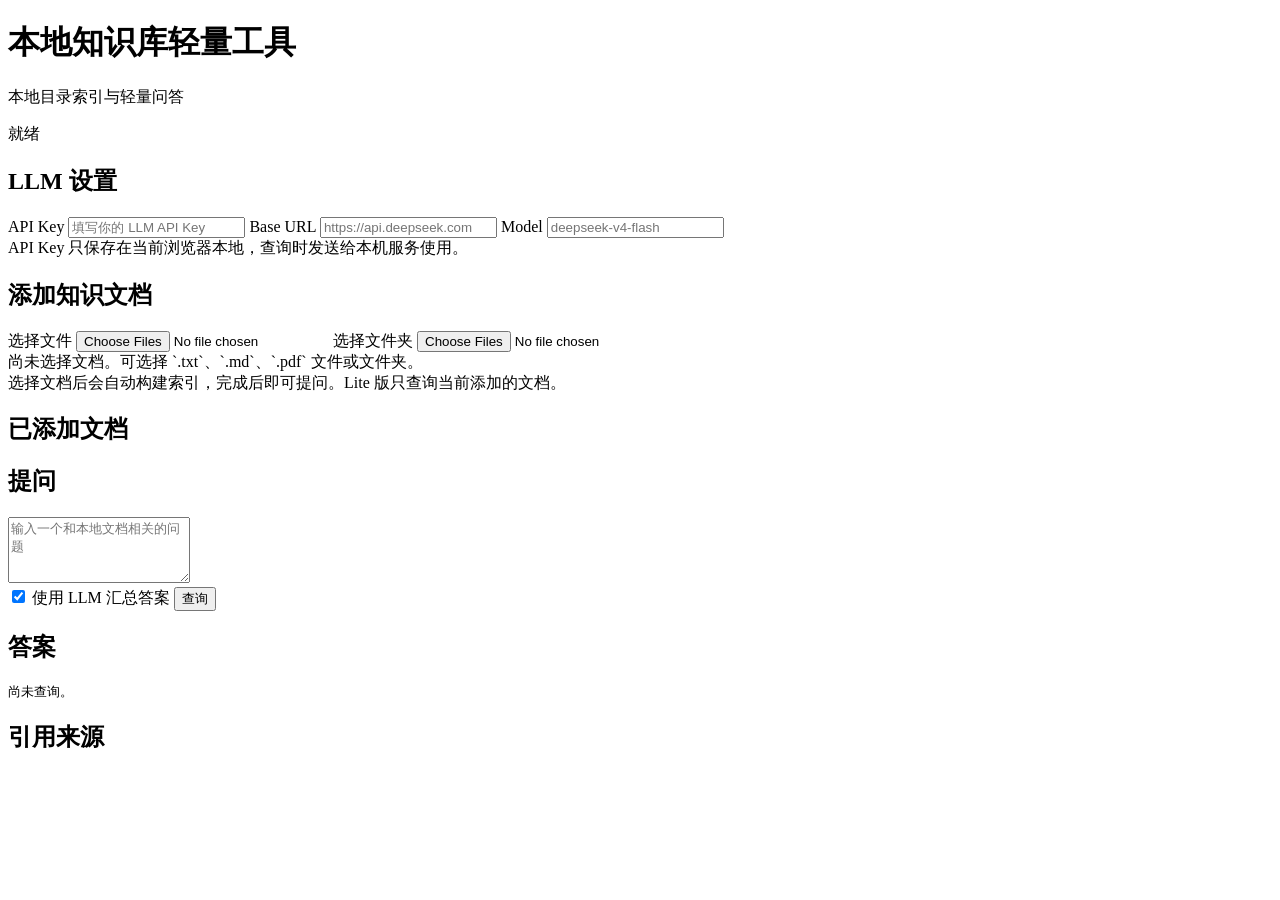
==== app/lite/static/index.html @ 2a6e5c9c "Initial commit: Enterprise Knowledge Agent Local knowledge base platform with: - PySide6 desktop app" ====
<!doctype html>
<html lang="zh-CN">
  <head>
    <meta charset="utf-8" />
    <meta name="viewport" content="width=device-width, initial-scale=1" />
    <title>本地知识库轻量工具</title>
    <link rel="icon" href="data:," />
    <link rel="stylesheet" href="/static/styles.css?v=20260721-knowledge-manage" />
  </head>
  <body>
    <main class="shell">
      <header class="header">
        <div>
          <h1>本地知识库轻量工具</h1>
          <p>本地目录索引与轻量问答</p>
        </div>
        <span id="status">就绪</span>
      </header>

      <section class="panel">
        <h2>LLM 设置</h2>
        <div class="settings-grid">
          <label>
            API Key
            <input id="apiKeyInput" type="password" placeholder="填写你的 LLM API Key" autocomplete="off" />
          </label>
          <label>
            Base URL
            <input id="baseUrlInput" type="url" placeholder="https://api.deepseek.com" />
          </label>
          <label>
            Model
            <input id="modelInput" type="text" placeholder="deepseek-v4-flash" />
          </label>
        </div>
        <div class="meta">API Key 只保存在当前浏览器本地，查询时发送给本机服务使用。</div>
      </section>

      <section class="panel">
        <h2>添加知识文档</h2>
        <div class="pickers">
          <label class="file-button">
            选择文件
            <input id="filePicker" type="file" multiple accept=".txt,.md,.pdf" />
          </label>
          <label class="file-button">
            选择文件夹
            <input id="folderPicker" type="file" multiple webkitdirectory />
          </label>
        </div>
        <div id="selectedFiles" class="meta">尚未选择文档。可选择 `.txt`、`.md`、`.pdf` 文件或文件夹。</div>
        <div id="indexResult" class="meta">选择文档后会自动构建索引，完成后即可提问。Lite 版只查询当前添加的文档。</div>
      </section>

      <section class="panel">
        <h2>已添加文档</h2>
        <div id="documentsList" class="documents-list"></div>
      </section>

      <section class="panel">
        <h2>提问</h2>
        <textarea id="queryInput" rows="4" placeholder="输入一个和本地文档相关的问题"></textarea>
        <div class="query-actions">
          <label class="checkbox">
            <input id="useLlm" type="checkbox" checked />
            使用 LLM 汇总答案
          </label>
          <button id="queryBtn" type="button">查询</button>
        </div>
      </section>

      <section class="panel">
        <h2>答案</h2>
        <pre id="answerBox">尚未查询。</pre>
      </section>

      <section class="panel">
        <h2>引用来源</h2>
        <div id="sourcesList" class="sources"></div>
      </section>
    </main>

    <script src="/static/app.js?v=20260721-source-meta-fix"></script>
  </body>
</html>
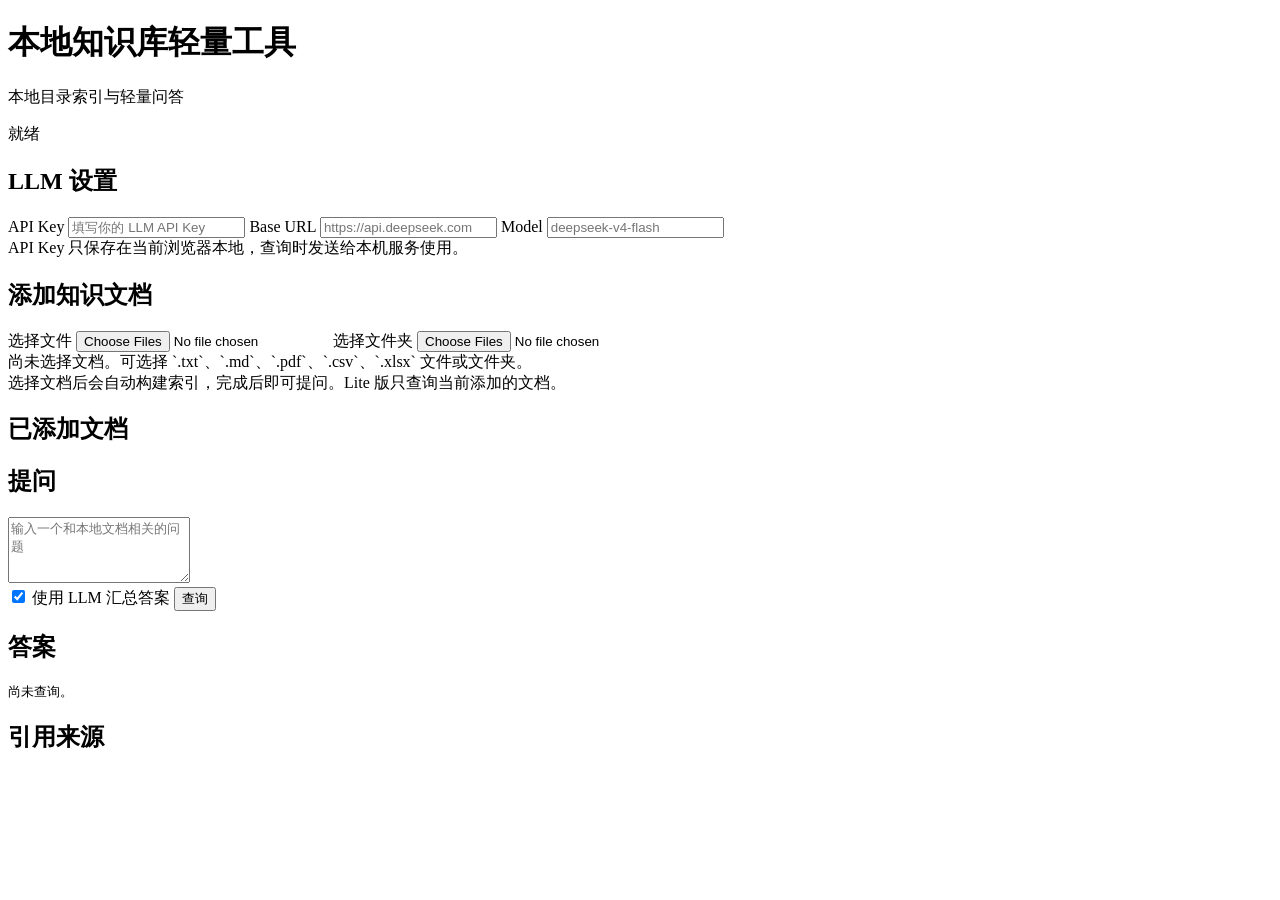
==== commit 31504dd8: "Add document parsers, security module, and extended P0 evaluation - Add PDF/Excel/table document par" ====
--- a/app/lite/static/index.html
+++ b/app/lite/static/index.html
@@ -41,14 +41,14 @@
         <div class="pickers">
           <label class="file-button">
             选择文件
-            <input id="filePicker" type="file" multiple accept=".txt,.md,.pdf" />
+            <input id="filePicker" type="file" multiple accept=".txt,.md,.pdf,.csv,.xlsx" />
           </label>
           <label class="file-button">
             选择文件夹
             <input id="folderPicker" type="file" multiple webkitdirectory />
           </label>
         </div>
-        <div id="selectedFiles" class="meta">尚未选择文档。可选择 `.txt`、`.md`、`.pdf` 文件或文件夹。</div>
+        <div id="selectedFiles" class="meta">尚未选择文档。可选择 `.txt`、`.md`、`.pdf`、`.csv`、`.xlsx` 文件或文件夹。</div>
         <div id="indexResult" class="meta">选择文档后会自动构建索引，完成后即可提问。Lite 版只查询当前添加的文档。</div>
       </section>
 
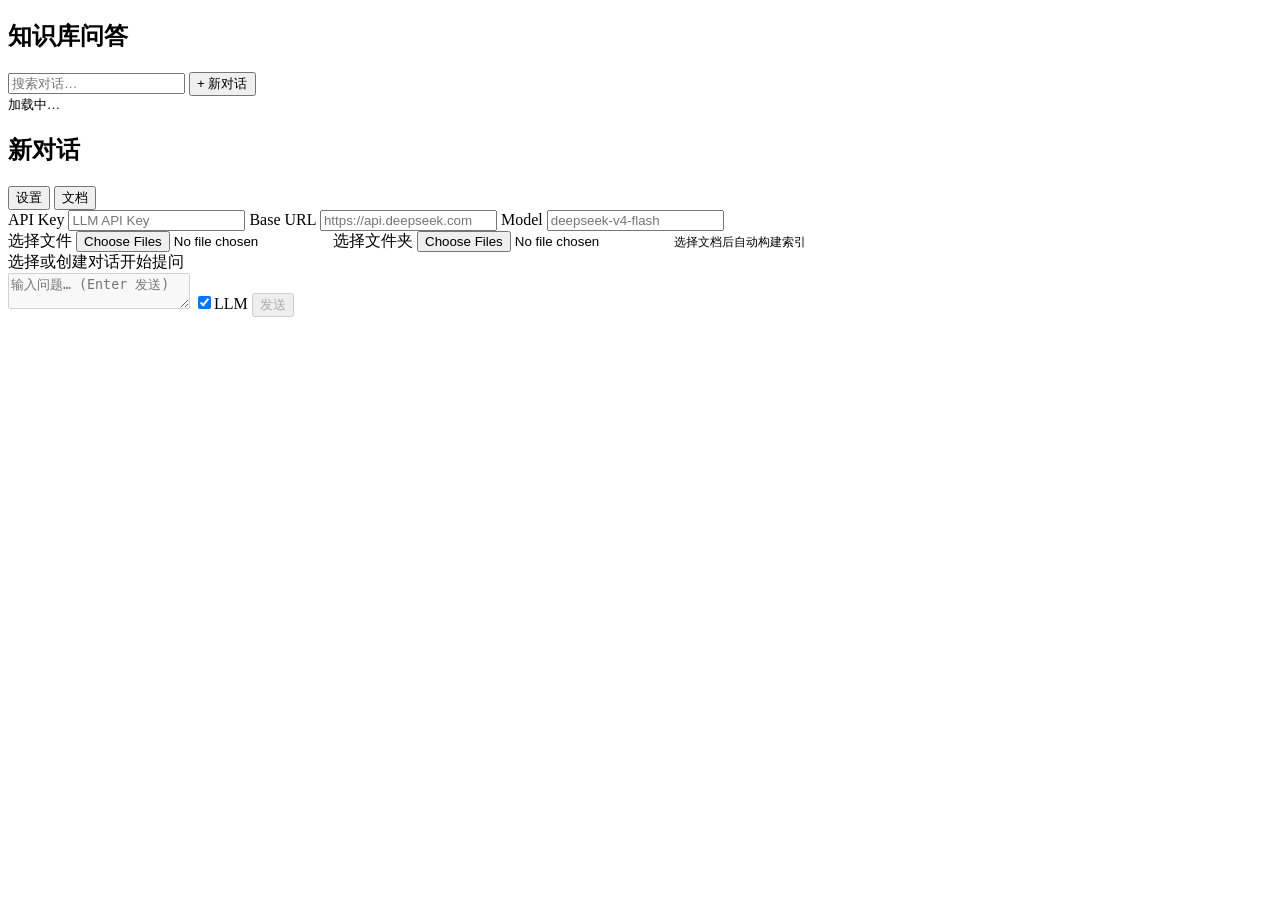
==== commit 0f2e3324: "Add P1-3 chat/memory and P1-4 desktop experience - P1-3: conversation/message/summary models, follow" ====
--- a/app/lite/static/index.html
+++ b/app/lite/static/index.html
@@ -5,81 +5,81 @@
     <meta name="viewport" content="width=device-width, initial-scale=1" />
     <title>本地知识库轻量工具</title>
     <link rel="icon" href="data:," />
-    <link rel="stylesheet" href="/static/styles.css?v=20260721-knowledge-manage" />
+    <link rel="stylesheet" href="/static/styles.css?v=20260810-p13-chat" />
   </head>
   <body>
-    <main class="shell">
-      <header class="header">
-        <div>
-          <h1>本地知识库轻量工具</h1>
-          <p>本地目录索引与轻量问答</p>
+    <div class="app-shell" id="appShell">
+      <!-- 侧边栏 -->
+      <aside class="sidebar" id="sidebar">
+        <div class="sidebar-header">
+          <h1>知识库问答</h1>
+          <input id="convSearch" type="text" placeholder="搜索对话…" />
+          <button id="newConvBtn">+ 新对话</button>
         </div>
-        <span id="status">就绪</span>
-      </header>
+        <div class="conversation-list" id="convList">
+          <div class="messages-empty" style="font-size:13px">加载中…</div>
+        </div>
+      </aside>
 
-      <section class="panel">
-        <h2>LLM 设置</h2>
-        <div class="settings-grid">
-          <label>
-            API Key
-            <input id="apiKeyInput" type="password" placeholder="填写你的 LLM API Key" autocomplete="off" />
+      <!-- 主区域 -->
+      <div class="main-area">
+        <!-- 工具栏 -->
+        <div class="toolbar">
+          <h2 id="convTitle">新对话</h2>
+          <button id="settingsBtn" title="LLM 设置">设置</button>
+          <button id="docsBtn" title="管理文档">文档</button>
+          <span id="status"></span>
+        </div>
+
+        <!-- 设置面板（可折叠） -->
+        <div class="settings-panel" id="settingsPanel">
+          <label>API Key
+            <input id="apiKeyInput" type="password" placeholder="LLM API Key" autocomplete="off" />
           </label>
-          <label>
-            Base URL
+          <label>Base URL
             <input id="baseUrlInput" type="url" placeholder="https://api.deepseek.com" />
           </label>
-          <label>
-            Model
-            <input id="modelInput" type="text" placeholder="deepseek-v4-flash" />
+          <label>Model
+            <input id="modelInput" type="text" list="modelOptions" placeholder="deepseek-v4-flash" />
+            <datalist id="modelOptions">
+              <option value="deepseek-v4-pro"></option>
+              <option value="deepseek-v4-flash"></option>
+            </datalist>
           </label>
         </div>
-        <div class="meta">API Key 只保存在当前浏览器本地，查询时发送给本机服务使用。</div>
-      </section>
 
-      <section class="panel">
-        <h2>添加知识文档</h2>
-        <div class="pickers">
-          <label class="file-button">
-            选择文件
-            <input id="filePicker" type="file" multiple accept=".txt,.md,.pdf,.csv,.xlsx" />
-          </label>
-          <label class="file-button">
-            选择文件夹
-            <input id="folderPicker" type="file" multiple webkitdirectory />
-          </label>
+        <!-- 文档面板（可折叠） -->
+        <div class="documents-panel" id="documentsPanel">
+          <div class="doc-picker-row">
+            <label class="file-button">选择文件
+              <input id="filePicker" type="file" multiple accept=".txt,.md,.pdf,.csv,.xlsx" />
+            </label>
+            <label class="file-button">选择文件夹
+              <input id="folderPicker" type="file" multiple webkitdirectory />
+            </label>
+            <span class="meta" id="selectedFiles" style="font-size:12px">选择文档后自动构建索引</span>
+          </div>
+          <div class="documents-list" id="documentsList"></div>
         </div>
-        <div id="selectedFiles" class="meta">尚未选择文档。可选择 `.txt`、`.md`、`.pdf`、`.csv`、`.xlsx` 文件或文件夹。</div>
-        <div id="indexResult" class="meta">选择文档后会自动构建索引，完成后即可提问。Lite 版只查询当前添加的文档。</div>
-      </section>
 
-      <section class="panel">
-        <h2>已添加文档</h2>
-        <div id="documentsList" class="documents-list"></div>
-      </section>
+        <!-- 消息区域 -->
+        <div class="messages-area" id="messagesArea">
+          <div class="messages-empty">选择或创建对话开始提问</div>
+        </div>
 
-      <section class="panel">
-        <h2>提问</h2>
-        <textarea id="queryInput" rows="4" placeholder="输入一个和本地文档相关的问题"></textarea>
-        <div class="query-actions">
-          <label class="checkbox">
-            <input id="useLlm" type="checkbox" checked />
-            使用 LLM 汇总答案
-          </label>
-          <button id="queryBtn" type="button">查询</button>
+        <!-- 输入栏 -->
+        <div class="input-bar">
+          <div class="input-row">
+            <textarea id="queryInput" rows="2" placeholder="输入问题… (Enter 发送)" disabled></textarea>
+            <label class="checkbox">
+              <input id="useLlm" type="checkbox" checked />LLM
+            </label>
+            <button id="sendBtn" disabled>发送</button>
+          </div>
         </div>
-      </section>
+      </div>
+    </div>
 
-      <section class="panel">
-        <h2>答案</h2>
-        <pre id="answerBox">尚未查询。</pre>
-      </section>
-
-      <section class="panel">
-        <h2>引用来源</h2>
-        <div id="sourcesList" class="sources"></div>
-      </section>
-    </main>
-
-    <script src="/static/app.js?v=20260721-source-meta-fix"></script>
+    <script src="/static/app.js?v=20260810-p13-chat"></script>
   </body>
 </html>
